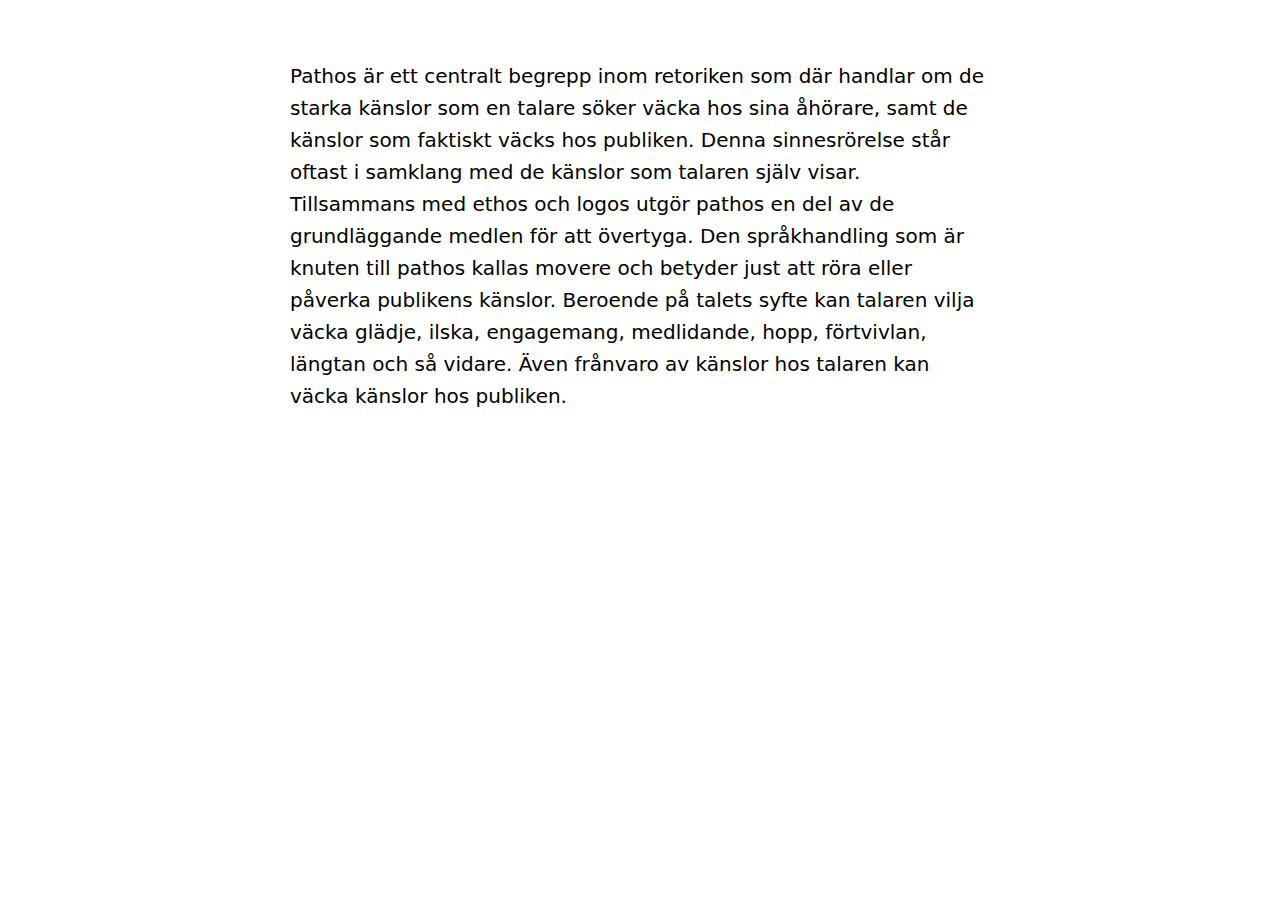
==== index.html @ 591e8eaa "Break out" ====
<!DOCTYPE html>
<html lang="en">
  <head>
    <meta charset="UTF-8" />
    <meta http-equiv="X-UA-Compatible" content="IE=edge" />
    <meta name="viewport" content="width=device-width, initial-scale=1.0" />
    <title>Edit test</title>
    <link rel="stylesheet" href="./style.css" />
    <script type="module" src="./main.js"></script>
  </head>
  <body>
    Pathos är ett centralt begrepp inom retoriken som där handlar om de starka
    känslor som en talare söker väcka hos sina åhörare, samt de känslor som
    faktiskt väcks hos publiken. Denna sinnesrörelse står oftast i samklang med
    de känslor som talaren själv visar. Tillsammans med ethos och logos utgör
    pathos en del av de grundläggande medlen för att övertyga. Den språkhandling
    som är knuten till pathos kallas movere och betyder just att röra eller
    påverka publikens känslor. Beroende på talets syfte kan talaren vilja väcka
    glädje, ilska, engagemang, medlidande, hopp, förtvivlan, längtan och så
    vidare. Även frånvaro av känslor hos talaren kan väcka känslor hos publiken.
  </body>
</html>
---- style.css ----
html {
  font-family: system-ui, sans-serif;
  caret-color: #2c70de;
  font-size: 20px;
  line-height: 1.6;
}

body {
  max-width: 700px;
  padding: 30px;
  margin: 30px auto;
}

*::selection {
  color: white;
  background-color: #2c70de;
}
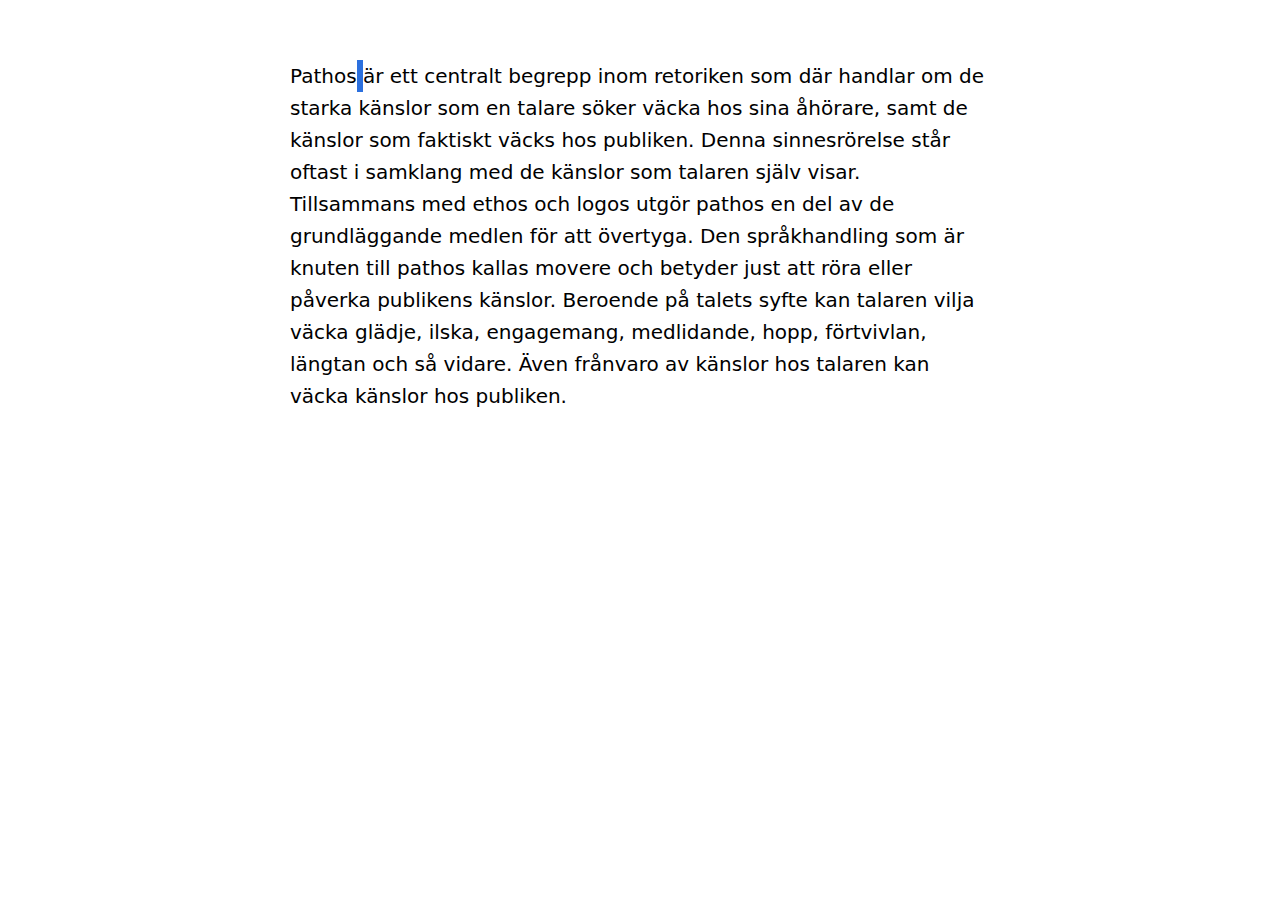
==== commit a9658454: "Progress" ====
--- a/index.html
+++ b/index.html
@@ -6,7 +6,8 @@
     <meta name="viewport" content="width=device-width, initial-scale=1.0" />
     <title>Edit test</title>
     <link rel="stylesheet" href="./style.css" />
-    <script type="module" src="./main.js"></script>
+    <script type="module" src="./main.mjs"></script>
+    <link rel="icon" href="data:;base64,iVBORw0KGgo=" />
   </head>
   <body>
     Pathos är ett centralt begrepp inom retoriken som där handlar om de starka
